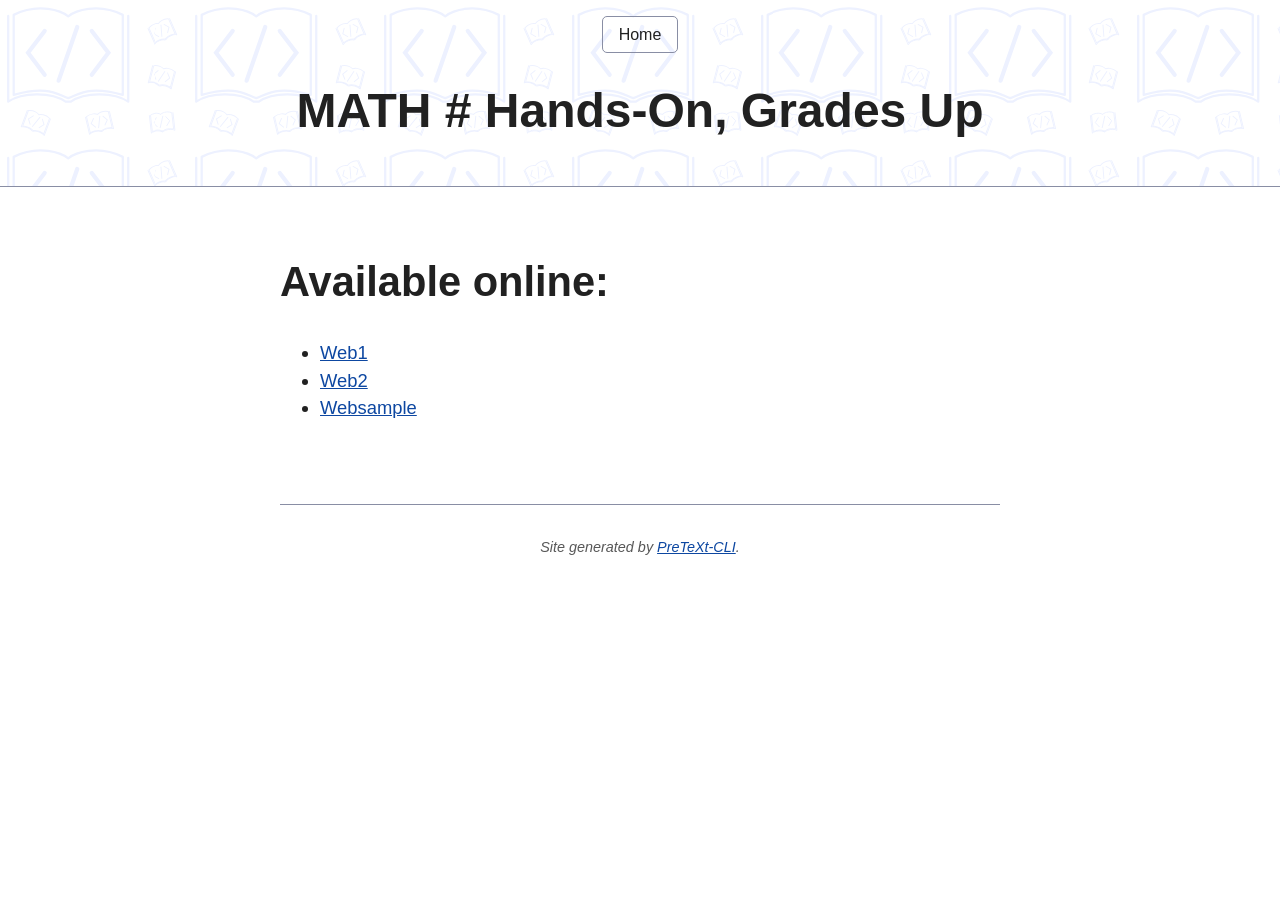
==== index.html @ 5732a4dc "Latest build deployed." ====
<!DOCTYPE html>
<html lang="en">
  <head>
      <title>MATH # Hands-On, Grades Up</title>
      <meta charset="utf-8" />
      <meta name="generator" content="Pelican" />
      <meta name="viewport" content="width=device-width, initial-scale=1.0">
      <link rel="stylesheet" type="text/css" href="./theme/css/style.css" />
  </head>

  <body>
    <header>
      <nav>
        <a href="/">Home</a>
      </nav>
      <h1>MATH # Hands-On, Grades Up</h1>
    </header>
    <main>
        <h2>Available online:</h2>
        <ul>
                <li><a href="web1">Web1</a></li>
                <li><a href="web2">Web2</a></li>
                <li><a href="websample">Websample</a></li>
        </ul>

    </main>
    <footer>
      <address>
        Site generated by <a href="https://github.com/pretextbook/pretext-cli">PreTeXt-CLI</a>.
      </address>
    </footer>
  </body>
</html>
---- theme/css/style.css ----
:root,
::backdrop {
    --sans-font: -apple-system, BlinkMacSystemFont, "Avenir Next", Avenir, "Nimbus Sans L", Roboto, "Noto Sans", "Segoe UI", Arial, Helvetica, "Helvetica Neue", sans-serif;
    --mono-font: Consolas, Menlo, Monaco, "Andale Mono", "Ubuntu Mono", monospace;
    --standard-border-radius: 5px;
    --bg: #fff;
    --accent-bg: #f5f7ff;
    --text: #212121;
    --text-light: #585858;
    --border: #898ea4;
    --accent: #0d47a1;
    --accent-hover: #1266e2;
    --accent-text: var(--bg);
    --code: #d81b60;
    --preformatted: #444;
    --marked: #fd3;
    --disabled: #efefef
}

@media (prefers-color-scheme:dark) {

    :root,
    ::backdrop {
        color-scheme: dark;
        --bg: #212121;
        --accent-bg: #2b2b2b;
        --text: #dcdcdc;
        --text-light: #ababab;
        --accent: #ffb300;
        --accent-hover: #ffe099;
        --accent-text: var(--bg);
        --code: #f06292;
        --preformatted: #ccc;
        --disabled: #111
    }

    img,
    video {
        opacity: .8
    }
}

*,
:before,
:after {
    box-sizing: border-box
}

textarea,
select,
input,
progress {
    -webkit-appearance: none;
    -moz-appearance: none;
    appearance: none
}

html {
    font-family: var(--sans-font);
    scroll-behavior: smooth
}

body {
    color: var(--text);
    background-color: var(--bg);
    grid-template-columns: 1fr min(45rem, 90%) 1fr;
    margin: 0;
    font-size: 1.15rem;
    line-height: 1.5;
    display: grid
}

body>* {
    grid-column: 2
}

body>header {
    background-color: var(--accent-bg);
    border-bottom: 1px solid var(--border);
    text-align: center;
    grid-column: 1/-1;
    padding: 0 .5rem 2rem
}

body>header>:only-child {
    margin-block-start: 2rem
}

body>header h1 {
    max-width: 1200px;
    margin: 1rem auto
}

body>header p {
    max-width: 40rem;
    margin: 1rem auto
}

main {
    padding-top: 1.5rem
}

body>footer {
    color: var(--text-light);
    text-align: center;
    border-top: 1px solid var(--border);
    margin-top: 4rem;
    padding: 2rem 1rem 1.5rem;
    font-size: .9rem
}

h1 {
    font-size: 3rem
}

h2 {
    margin-top: 3rem;
    font-size: 2.6rem
}

h3 {
    margin-top: 3rem;
    font-size: 2rem
}

h4 {
    font-size: 1.44rem
}

h5 {
    font-size: 1.15rem
}

h6 {
    font-size: .96rem
}

p {
    margin: 1.5rem 0
}

p,
h1,
h2,
h3,
h4,
h5,
h6 {
    overflow-wrap: break-word
}

h1,
h2,
h3 {
    line-height: 1.1
}

@media only screen and (width<=720px) {
    h1 {
        font-size: 2.5rem
    }

    h2 {
        font-size: 2.1rem
    }

    h3 {
        font-size: 1.75rem
    }

    h4 {
        font-size: 1.25rem
    }
}

a,
a:visited {
    color: var(--accent)
}

a:hover {
    text-decoration: none
}

button,
.button,
a.button,
input[type=submit],
input[type=reset],
input[type=button],
label[type=button] {
    border: 1px solid var(--accent);
    background-color: var(--accent);
    color: var(--accent-text);
    padding: .5rem .9rem;
    line-height: normal;
    text-decoration: none
}

.button[aria-disabled=true],
input:disabled,
textarea:disabled,
select:disabled,
button[disabled] {
    cursor: not-allowed;
    background-color: var(--disabled);
    border-color: var(--disabled);
    color: var(--text-light)
}

input[type=range] {
    padding: 0
}

abbr[title] {
    cursor: help;
    text-decoration-line: underline;
    text-decoration-style: dotted
}

button:enabled:hover,
.button:not([aria-disabled=true]):hover,
input[type=submit]:enabled:hover,
input[type=reset]:enabled:hover,
input[type=button]:enabled:hover,
label[type=button]:hover {
    background-color: var(--accent-hover);
    border-color: var(--accent-hover);
    cursor: pointer
}

.button:focus-visible,
button:focus-visible:where(:enabled),
input:enabled:focus-visible:where([type=submit], [type=reset], [type=button]) {
    outline: 2px solid var(--accent);
    outline-offset: 1px
}

header>nav {
    padding: 1rem 0 0;
    font-size: 1rem;
    line-height: 2
}

header>nav ul,
header>nav ol {
    flex-flow: wrap;
    place-content: space-around center;
    align-items: center;
    margin: 0;
    padding: 0;
    list-style-type: none;
    display: flex
}

header>nav ul li,
header>nav ol li {
    display: inline-block
}

header>nav a,
header>nav a:visited {
    border: 1px solid var(--border);
    border-radius: var(--standard-border-radius);
    color: var(--text);
    margin: 0 .5rem 1rem;
    padding: .1rem 1rem;
    text-decoration: none;
    display: inline-block
}

header>nav a:hover,
header>nav a.current,
header>nav a[aria-current=page] {
    border-color: var(--accent);
    color: var(--accent);
    cursor: pointer
}

@media only screen and (width<=720px) {
    header>nav a {
        border: none;
        padding: 0;
        line-height: 1;
        text-decoration: underline
    }
}

aside,
details,
pre,
progress {
    background-color: var(--accent-bg);
    border: 1px solid var(--border);
    border-radius: var(--standard-border-radius);
    margin-bottom: 1rem
}

aside {
    float: right;
    width: 30%;
    margin-inline-start: 15px;
    padding: 0 15px;
    font-size: 1rem
}

[dir=rtl] aside {
    float: left
}

@media only screen and (width<=720px) {
    aside {
        float: none;
        width: 100%;
        margin-inline-start: 0
    }
}

article,
fieldset,
dialog {
    border: 1px solid var(--border);
    border-radius: var(--standard-border-radius);
    margin-bottom: 1rem;
    padding: 1rem
}

article h2:first-child,
section h2:first-child,
article h3:first-child,
section h3:first-child {
    margin-top: 1rem
}

section {
    border-top: 1px solid var(--border);
    border-bottom: 1px solid var(--border);
    margin: 3rem 0;
    padding: 2rem 1rem
}

section+section,
section:first-child {
    border-top: 0;
    padding-top: 0
}

section+section {
    margin-top: 0
}

section:last-child {
    border-bottom: 0;
    padding-bottom: 0
}

details {
    padding: .7rem 1rem
}

summary {
    cursor: pointer;
    word-break: break-all;
    margin: -.7rem -1rem;
    padding: .7rem 1rem;
    font-weight: 700
}

details[open]>summary+* {
    margin-top: 0
}

details[open]>summary {
    margin-bottom: .5rem
}

details[open]>:last-child {
    margin-bottom: 0
}

table {
    border-collapse: collapse;
    margin: 1.5rem 0
}

figure>table {
    width: max-content;
    margin: 0
}

td,
th {
    border: 1px solid var(--border);
    text-align: start;
    padding: .5rem
}

th {
    background-color: var(--accent-bg);
    font-weight: 700
}

tr:nth-child(2n) {
    background-color: var(--accent-bg)
}

table caption {
    margin-bottom: .5rem;
    font-weight: 700
}

textarea,
select,
input,
button,
.button {
    font-size: inherit;
    border-radius: var(--standard-border-radius);
    box-shadow: none;
    max-width: 100%;
    margin-bottom: .5rem;
    padding: .5rem;
    font-family: inherit;
    display: inline-block
}

textarea,
select,
input {
    color: var(--text);
    background-color: var(--bg);
    border: 1px solid var(--border)
}

label {
    display: block
}

textarea:not([cols]) {
    width: 100%
}

select:not([multiple]) {
    background-image: linear-gradient(45deg, transparent 49%, var(--text)51%), linear-gradient(135deg, var(--text)51%, transparent 49%);
    background-position: calc(100% - 15px), calc(100% - 10px);
    background-repeat: no-repeat;
    background-size: 5px 5px, 5px 5px;
    padding-inline-end: 25px
}

[dir=rtl] select:not([multiple]) {
    background-position: 10px, 15px
}

input[type=checkbox],
input[type=radio] {
    vertical-align: middle;
    width: min-content;
    position: relative
}

input[type=checkbox]+label,
input[type=radio]+label {
    display: inline-block
}

input[type=radio] {
    border-radius: 100%
}

input[type=checkbox]:checked,
input[type=radio]:checked {
    background-color: var(--accent)
}

input[type=checkbox]:checked:after {
    content: " ";
    border-right: solid var(--bg).08em;
    border-bottom: solid var(--bg).08em;
    background-color: #0000;
    border-radius: 0;
    width: .18em;
    height: .32em;
    font-size: 1.8em;
    position: absolute;
    top: .05em;
    left: .17em;
    transform: rotate(45deg)
}

input[type=radio]:checked:after {
    content: " ";
    background-color: var(--bg);
    border-radius: 100%;
    width: .25em;
    height: .25em;
    font-size: 32px;
    position: absolute;
    top: .125em;
    left: .125em
}

@media only screen and (width<=720px) {

    textarea,
    select,
    input {
        width: 100%
    }
}

input[type=color] {
    height: 2.5rem;
    padding: .2rem
}

input[type=file] {
    border: 0
}

hr {
    background: var(--border);
    border: none;
    height: 1px;
    margin: 1rem auto
}

mark {
    border-radius: var(--standard-border-radius);
    background-color: var(--marked);
    color: #000;
    padding: 2px 5px
}

mark a {
    color: #0d47a1
}

img,
video {
    border-radius: var(--standard-border-radius);
    max-width: 100%;
    height: auto
}

figure {
    margin: 0;
    display: block;
    overflow-x: auto
}

figure>img,
figure>picture>img {
    margin-inline: auto;
    display: block
}

figcaption {
    text-align: center;
    color: var(--text-light);
    margin-block: 1rem;
    font-size: .9rem
}

blockquote {
    border-inline-start: .35rem solid var(--accent);
    color: var(--text-light);
    margin-block: 2rem;
    margin-inline: 2rem 0;
    padding: .4rem .8rem;
    font-style: italic
}

cite {
    color: var(--text-light);
    font-size: .9rem;
    font-style: normal
}

dt {
    color: var(--text-light)
}

code,
pre,
pre span,
kbd,
samp {
    font-family: var(--mono-font);
    color: var(--code)
}

kbd {
    color: var(--preformatted);
    border: 1px solid var(--preformatted);
    border-bottom: 3px solid var(--preformatted);
    border-radius: var(--standard-border-radius);
    padding: .1rem .4rem
}

pre {
    color: var(--preformatted);
    max-width: 100%;
    padding: 1rem 1.4rem;
    overflow: auto
}

pre code {
    color: var(--preformatted);
    background: 0 0;
    margin: 0;
    padding: 0
}

progress {
    width: 100%
}

progress:indeterminate {
    background-color: var(--accent-bg)
}

progress::-webkit-progress-bar {
    border-radius: var(--standard-border-radius);
    background-color: var(--accent-bg)
}

progress::-webkit-progress-value {
    border-radius: var(--standard-border-radius);
    background-color: var(--accent)
}

progress::-moz-progress-bar {
    border-radius: var(--standard-border-radius);
    background-color: var(--accent);
    transition-property: width;
    transition-duration: .3s
}

progress:indeterminate::-moz-progress-bar {
    background-color: var(--accent-bg)
}

dialog {
    max-width: 40rem;
    margin: auto
}

dialog::backdrop {
    background-color: var(--bg);
    opacity: .8
}

@media only screen and (width<=720px) {
    dialog {
        max-width: 100%;
        margin: auto 1em
    }
}

sup,
sub {
    vertical-align: baseline;
    position: relative
}

sup {
    top: -.4em
}

sub {
    top: .3em
}

.notice {
    background: var(--accent-bg);
    border: 2px solid var(--border);
    border-radius: var(--standard-border-radius);
    margin: 2rem 0;
    padding: 1.5rem
}

body>header {
    background: repeat url(ptx-bg-light.svg)
}

@media (prefers-color-scheme: dark) {
    body>header {
        background: url(ptx-bg-dark.svg)
    }
}
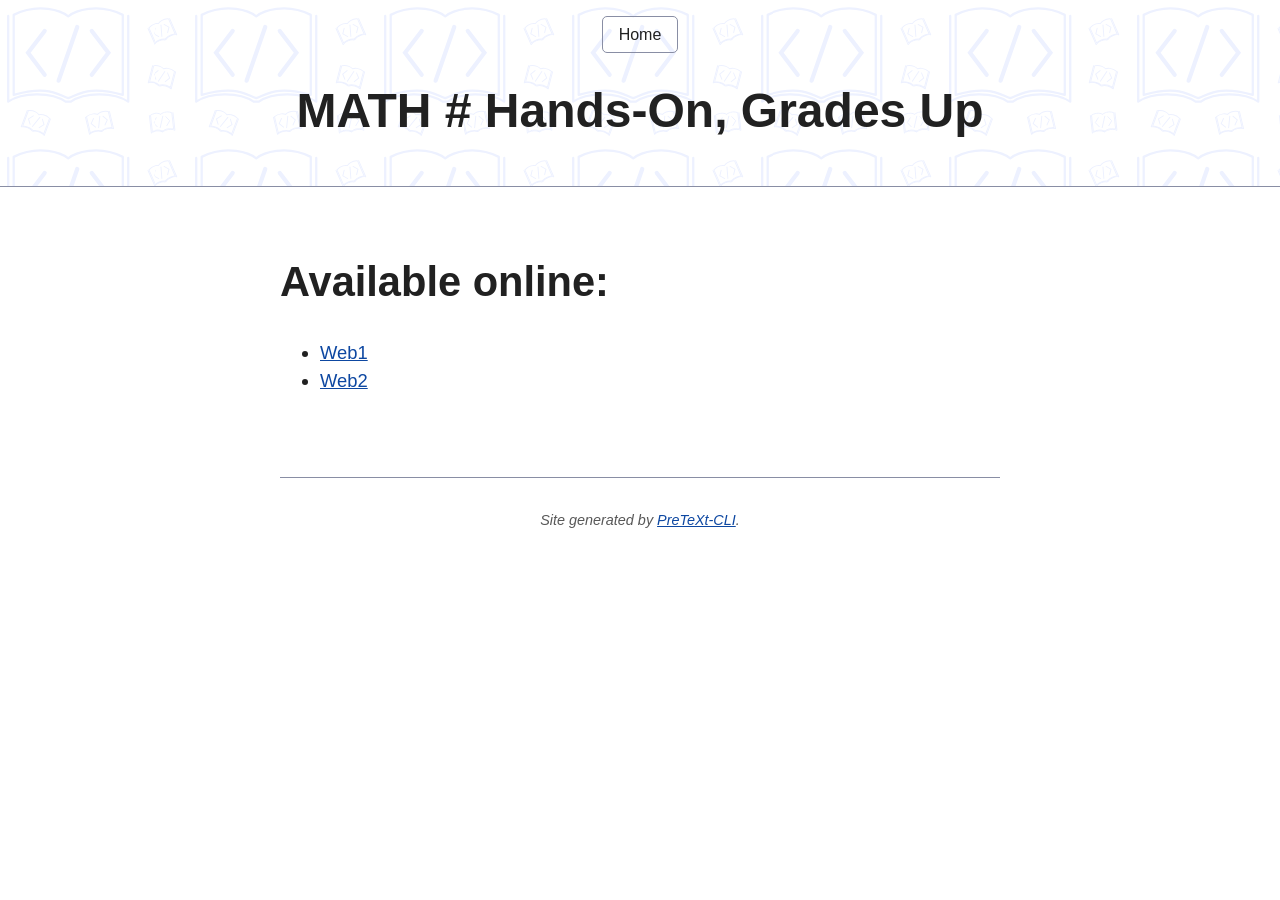
==== commit 330d6f92: "Latest build deployed." ====
--- a/index.html
+++ b/index.html
@@ -20,7 +20,6 @@
         <ul>
                 <li><a href="web1">Web1</a></li>
                 <li><a href="web2">Web2</a></li>
-                <li><a href="websample">Websample</a></li>
         </ul>
 
     </main>
